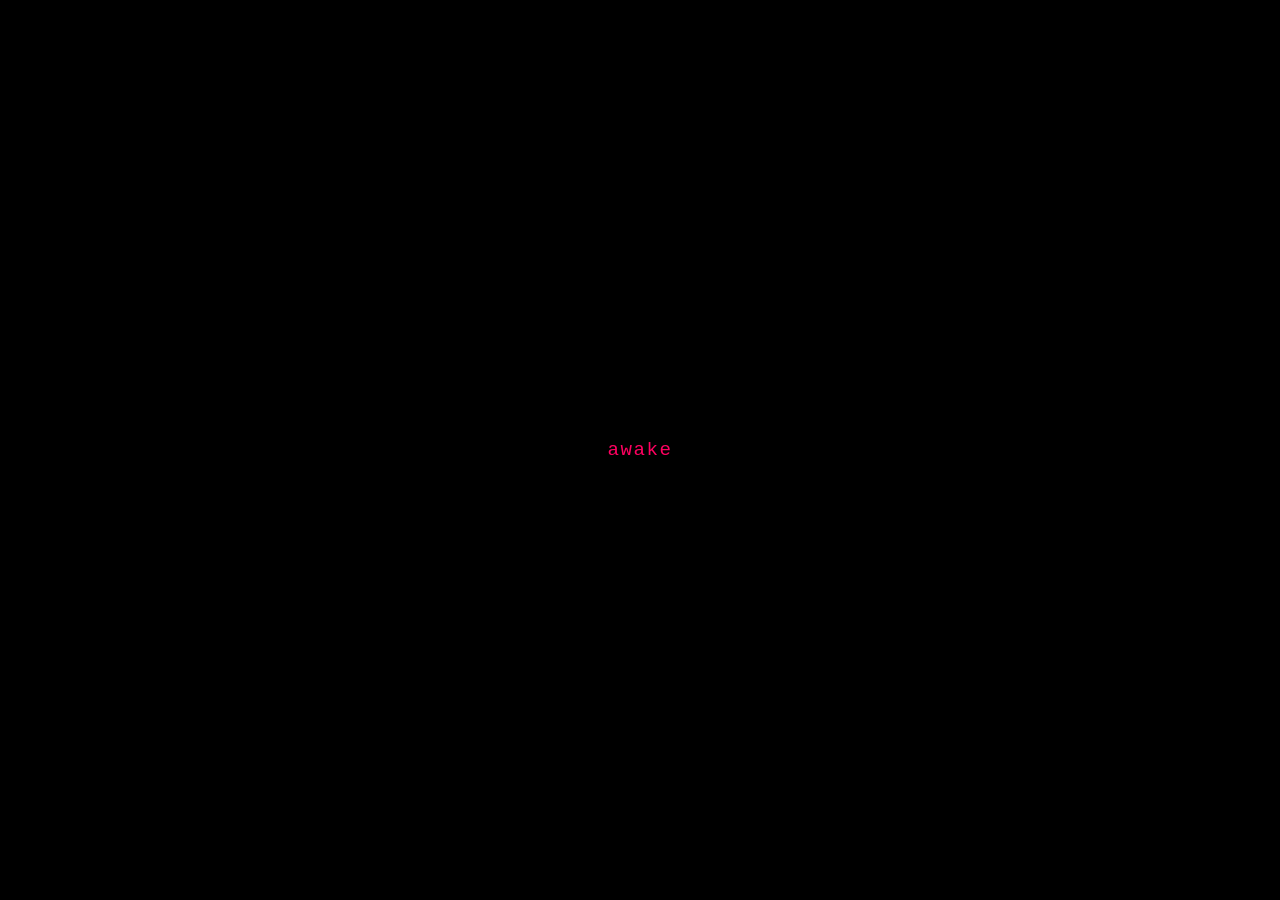
==== index.html @ 85e1dae1 "Add files via upload" ====
<!DOCTYPE html>
<html lang="en">
<head>
  <meta charset="UTF-8" />
  <meta name="viewport" content="width=device-width, initial-scale=1.0" />
  <title>Loader</title>
  <link rel="icon" type="image/png" href="img/orange.png">
  <style>
    body {
      margin: 0;
      background: #000;
      color: #FF0060;
      height: 100vh;
      display: flex;
      align-items: center;
      justify-content: center;
      font-family: "Courier New", monospace;
      overflow: hidden;
      font-size: 1.2rem;
      letter-spacing: 1.5px;
    }

    #screen {
      text-align: center;
      white-space: pre;
      line-height: 1.4;
    }

    .cursor {
      display: inline-block;
      width: 10px;
      background: #FF0060;
      margin-left: 3px;
      animation: blink 0.7s infinite;
    }

    @keyframes blink {
      0%, 50% {
        opacity: 1;
      }
      51%, 100% {
        opacity: 0;
      }
    }
  </style>
</head>
<body>
  <div id="screen"></div>

  <script>
    // можно менять слова здесь ↓
    const phrases = ["awake"];
    const chars = "ABCDEFGHIJKLMNOPQRSTUVWXYZ0123456789#@$%*";
    const screen = document.getElementById("screen");

    async function scrambleText(target, finalText, speed = 30, scrambleCycles = 20) {
      return new Promise((resolve) => {
        let step = 0;
        const interval = setInterval(() => {
          let display = "";
          for (let i = 0; i < finalText.length; i++) {
            if (step < scrambleCycles) {
              display += chars[Math.floor(Math.random() * chars.length)];
            } else {
              display += finalText[i];
            }
          }
          target.textContent = display;
          step++;
          if (step > scrambleCycles) {
            clearInterval(interval);
            setTimeout(resolve, 400);
          }
        }, speed);
      });
    }

    async function runBoot() {
      screen.textContent = "";
      const cursor = document.createElement("span");
      cursor.className = "cursor";
      screen.appendChild(cursor);

      for (let phrase of phrases) {
        await scrambleText(screen, phrase, 25, 25);
        await new Promise(r => setTimeout(r, 500));
      }

      // мгновенный переход
      window.location.href = "home";
    }

    function init() {
      screen.innerHTML = "";
      runBoot();
    }

    window.addEventListener("load", init);
    window.addEventListener("pageshow", e => {
      if (e.persisted) init();
    });
  </script>
</body>
</html>
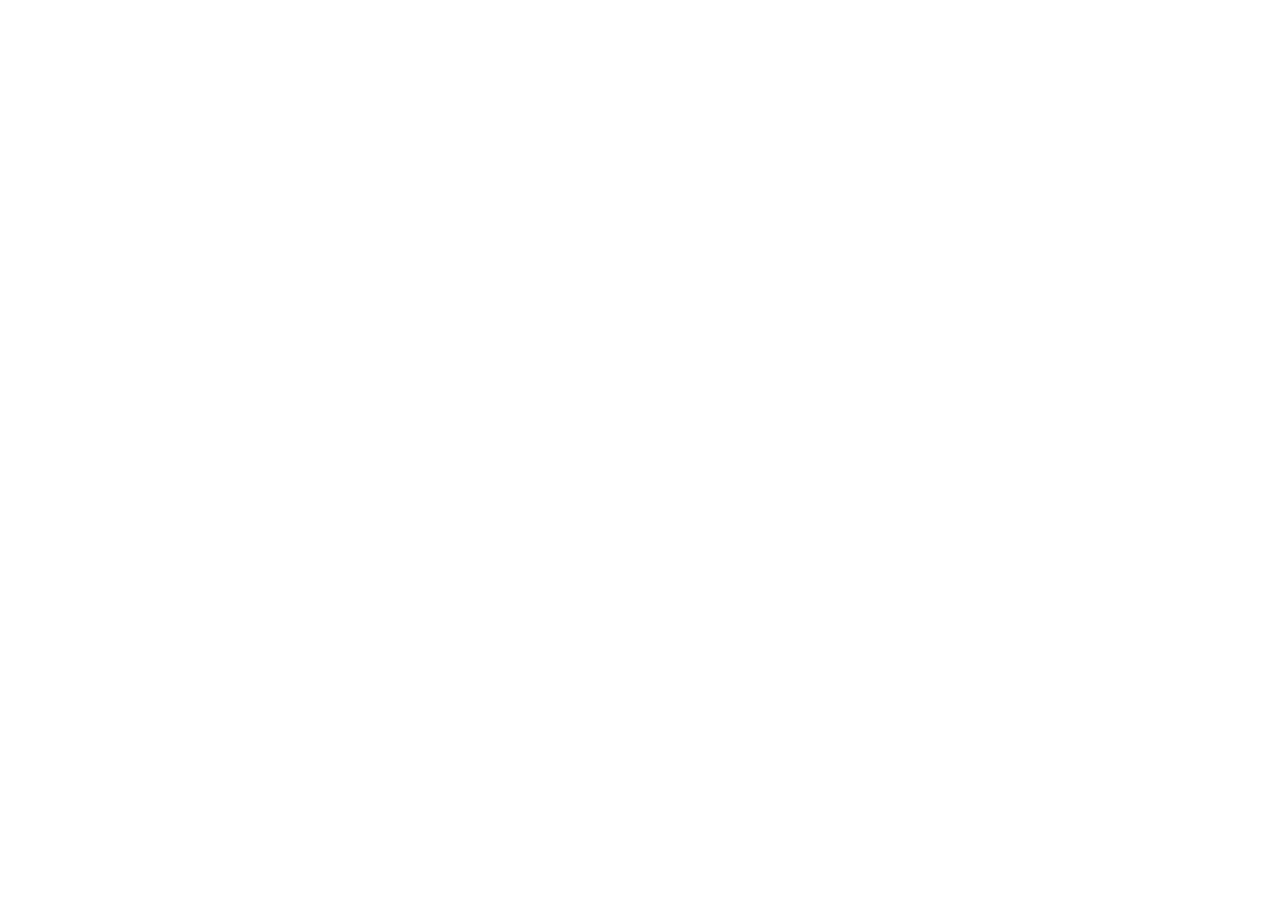
==== commit 82e28307: "Update and rename redirect.html to index.html" ====
--- a/index.html
+++ b/index.html
@@ -1,104 +1,10 @@
 <!DOCTYPE html>
-<html lang="en">
+<html lang="ru">
 <head>
-  <meta charset="UTF-8" />
-  <meta name="viewport" content="width=device-width, initial-scale=1.0" />
-  <title>Loader</title>
-  <link rel="icon" type="image/png" href="img/orange.png">
-  <style>
-    body {
-      margin: 0;
-      background: #000;
-      color: #FF0060;
-      height: 100vh;
-      display: flex;
-      align-items: center;
-      justify-content: center;
-      font-family: "Courier New", monospace;
-      overflow: hidden;
-      font-size: 1.2rem;
-      letter-spacing: 1.5px;
-    }
-
-    #screen {
-      text-align: center;
-      white-space: pre;
-      line-height: 1.4;
-    }
-
-    .cursor {
-      display: inline-block;
-      width: 10px;
-      background: #FF0060;
-      margin-left: 3px;
-      animation: blink 0.7s infinite;
-    }
-
-    @keyframes blink {
-      0%, 50% {
-        opacity: 1;
-      }
-      51%, 100% {
-        opacity: 0;
-      }
-    }
-  </style>
+    <meta charset="UTF-8">
+    <meta http-equiv="refresh" content="0;url=https://xeqin.github.io/">
+    <title>REDIRECT</title>
 </head>
 <body>
-  <div id="screen"></div>
-
-  <script>
-    // можно менять слова здесь ↓
-    const phrases = ["awake"];
-    const chars = "ABCDEFGHIJKLMNOPQRSTUVWXYZ0123456789#@$%*";
-    const screen = document.getElementById("screen");
-
-    async function scrambleText(target, finalText, speed = 30, scrambleCycles = 20) {
-      return new Promise((resolve) => {
-        let step = 0;
-        const interval = setInterval(() => {
-          let display = "";
-          for (let i = 0; i < finalText.length; i++) {
-            if (step < scrambleCycles) {
-              display += chars[Math.floor(Math.random() * chars.length)];
-            } else {
-              display += finalText[i];
-            }
-          }
-          target.textContent = display;
-          step++;
-          if (step > scrambleCycles) {
-            clearInterval(interval);
-            setTimeout(resolve, 400);
-          }
-        }, speed);
-      });
-    }
-
-    async function runBoot() {
-      screen.textContent = "";
-      const cursor = document.createElement("span");
-      cursor.className = "cursor";
-      screen.appendChild(cursor);
-
-      for (let phrase of phrases) {
-        await scrambleText(screen, phrase, 25, 25);
-        await new Promise(r => setTimeout(r, 500));
-      }
-
-      // мгновенный переход
-      window.location.href = "home";
-    }
-
-    function init() {
-      screen.innerHTML = "";
-      runBoot();
-    }
-
-    window.addEventListener("load", init);
-    window.addEventListener("pageshow", e => {
-      if (e.persisted) init();
-    });
-  </script>
 </body>
 </html>
